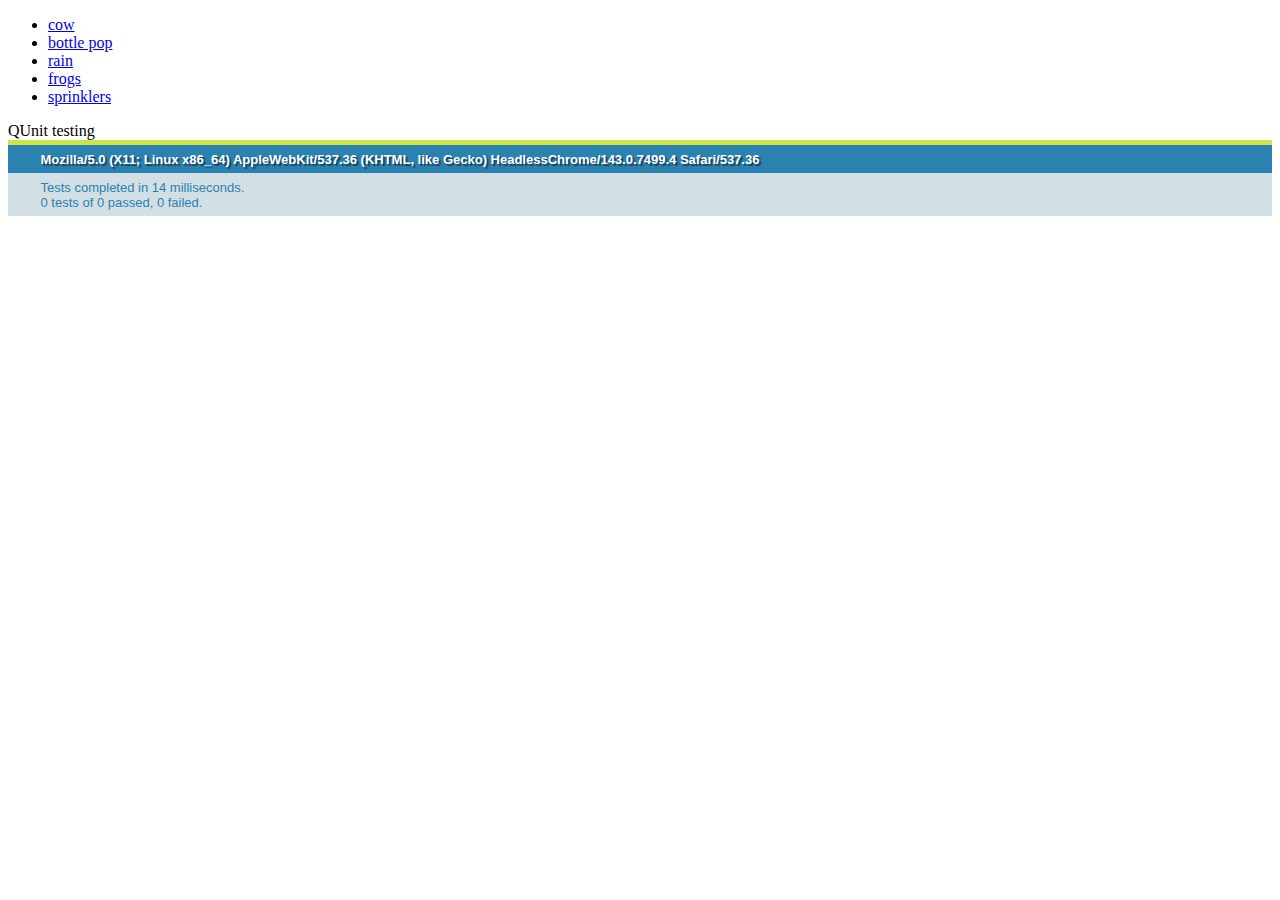
==== test/integration.html @ 2d39f8dd "added some tests" ====
<!DOCTYPE html PUBLIC "-//W3C//DTD XHTML 1.0 Strict//EN"
	"http://www.w3.org/TR/xhtml1/DTD/xhtml1-strict.dtd">
<html xmlns="http://www.w3.org/1999/xhtml" lang="en" xml:lang="en">
<head>
<title>Integration testing for julienMP3Player</title>

<link rel="stylesheet" type="text/css" href="../css/julienMP3Player.css" />
<link rel="stylesheet" type="text/css" href="qunit.css" />
<style>
  #testing {
    float: left;
    clear: left;
  }
</style>
<script type="text/javascript" src="../js/jquery.js"></script>
<script type="text/javascript" src="../js/soundmanager2-jsmin.js"></script>
<script type="text/javascript" src="../js/jquery.julienMP3Player.js"></script>
<script type="text/javascript" src="delorean.js"></script>
<script type="text/javascript" src="qunit.js"></script>

<script type="text/javascript">
  $(function(){
    $('#player').julienMP3Player({
      soundManagerSwfURL: '../swf/',
      afterInstanciate: function(){

        DeLorean.globalApi(true); 
        test("that the plugin's markup is instanciated correctly", function(){
          expect(6);
          equals( $('.jmp3_play').length, 1 );
          equals( $('.jmp3_stop').length, 1 );
          equals( $('.jmp3_prev').length, 1 );
          equals( $('.jmp3_next').length, 1 );
          equals( $('.jmp3_infos').length, 1 );
          equals( $('.jmp3_currentTrackDetails').length, 1 );
        });

        test("that the play and pause buttons are working", function(){
          expect(3);

          $('.jmp3_play').click(); // Play
          equals($('.jmp3_play').hasClass('jmp3_pause'), true);
          equals($('.jmp3_currentTrackDetails').is(':visible'), true);

          $('.jmp3_pause').click(); // Pause
          equals($('.jmp3_play').hasClass('jmp3_pause'), false);
        });

        test("that the song details are still there", function(){
          expect(1);
          DeLorean.advance(4000); // advane 4 seconds after we paused
          equals($('.jmp3_currentTrackDetails').is(':visible'), true);
        });

      }
    });

  });
</script>
</head>

<body>
  <ul id="player">
    <li><a title="Angry cow" href="http://www.freshly-ground.com/data/audio/binaural/Mak.mp3">cow</a></li>
    <li><a title="Fancy beer bottle pop" href="http://www.freshly-ground.com/data/audio/binaural/Fancy%20Beer%20Bottle%20Pop.mp3">bottle pop</a></li>
    <li><a title="Rain" href="http://www.freshly-ground.com/data/audio/binaural/Rain 3.mp3">rain</a></li>
    <li><a title="Frogs" href="http://www.freshly-ground.com/data/audio/binaural/Frogs @ Yahoo!.mp3">frogs</a></li>
    <li><a title="walking past sprinklers" href="http://www.freshly-ground.com/data/audio/binaural/Walking past sprinklers, mailbox.mp3">sprinklers</a></li>
  </ul>  

  <div id="testing>
    <h1 id="qunit-header">QUnit testing</h1>  
    <h2 id="qunit-banner"></h2>  
    <h2 id="qunit-userAgent"></h2>  
    <ol id="qunit-tests">
  </div>
  
</body>
</html>
---- css/julienMP3Player.css ----
/* * * * * * * * * * * * * * * * * * * * * * * * * * * * * * * *
 * Default theme
 * * * * * * * * * * * * * * * * * * * * * * * * * * * * * * * */

.jmp3_container {
  background: #a2b4b9;
  float: left;
  clear: both;
  font: 10px/14px Arial, Helvetica, sans-serif;
  padding-right: 1px;
}
  .jmp3_container .jmp3_play,
  .jmp3_container .jmp3_pause,
  .jmp3_container .jmp3_stop,
  .jmp3_container .jmp3_infos,
  .jmp3_container .jmp3_next,
  .jmp3_container .jmp3_prev 
  {
    width: 16px; height: 16px;
    display: block;
    float: left;
    text-indent: -9999px;
  }
  .jmp3_container .jmp3_play {
    background: url('../img/play.png') no-repeat left top;
  }
  .jmp3_container .jmp3_pause {
    background: url('../img/pause.png') no-repeat left top;
  }
  .jmp3_container .jmp3_stop {
    background: url('../img/stop.png') no-repeat left top;
  }
  .jmp3_container .jmp3_prev {
    background: url('../img/prev.png') no-repeat left top;
  }
  .jmp3_container .jmp3_next {
    background: url('../img/next.png') no-repeat left top;
  }
  .jmp3_container .jmp3_infos {
    background: url('../img/infos.png') no-repeat left top;
  }
  .jmp3_container .jmp3_currentTrackDetails {
    background: #fff;
  }
---- test/qunit.css ----
/** Font Family and Sizes */

#qunit-tests, #qunit-header, #qunit-banner, #qunit-testrunner-toolbar, #qunit-userAgent, #qunit-testresult {
	font-family: "Helvetica Neue Light", "HelveticaNeue-Light", "Helvetica Neue", Calibri, Helvetica, Arial;
}

#qunit-testrunner-toolbar, #qunit-userAgent, #qunit-testresult, #qunit-tests li { font-size: small; }
#qunit-tests { font-size: smaller; }


/** Resets */

#qunit-tests, #qunit-tests ol, #qunit-header, #qunit-banner, #qunit-userAgent, #qunit-testresult {
	margin: 0;
	padding: 0;
}


/** Header */

#qunit-header {
	padding: 0.5em 0 0.5em 1em;

	color: #8699a4;
	background-color: #0d3349;

	font-size: 1.5em;
	line-height: 1em;
	font-weight: normal;
	
	border-radius: 15px 15px 0 0;
	-moz-border-radius: 15px 15px 0 0;
	-webkit-border-top-right-radius: 15px;
	-webkit-border-top-left-radius: 15px;
}

#qunit-header a {
	text-decoration: none;
	color: #c2ccd1;
}

#qunit-header a:hover,
#qunit-header a:focus {
	color: #fff;
}

#qunit-banner {
	height: 5px;
}

#qunit-testrunner-toolbar {
	padding: 0.5em 0 0.5em 2em;
	color: #5E740B;
	background-color: #eee;
}

#qunit-userAgent {
	padding: 0.5em 0 0.5em 2.5em;
	background-color: #2b81af;
	color: #fff;
	text-shadow: rgba(0, 0, 0, 0.5) 2px 2px 1px;
}


/** Tests: Pass/Fail */

#qunit-tests {
	list-style-position: inside;
}

#qunit-tests li {
	padding: 0.4em 0.5em 0.4em 2.5em;
	border-bottom: 1px solid #fff;
	list-style-position: inside;
}

#qunit-tests.hidepass li.pass, #qunit-tests.hidepass li.running  {
	display: none;
}

#qunit-tests li strong {
	cursor: pointer;
}

#qunit-tests li a {
	padding: 0.5em;
	color: #c2ccd1;
	text-decoration: none;
}
#qunit-tests li a:hover,
#qunit-tests li a:focus {
	color: #000;
}

#qunit-tests ol {
	margin-top: 0.5em;
	padding: 0.5em;
	
	background-color: #fff;
	
	border-radius: 15px;
	-moz-border-radius: 15px;
	-webkit-border-radius: 15px;
	
	box-shadow: inset 0px 2px 13px #999;
	-moz-box-shadow: inset 0px 2px 13px #999;
	-webkit-box-shadow: inset 0px 2px 13px #999;
}

#qunit-tests table {
	border-collapse: collapse;
	margin-top: .2em;
}

#qunit-tests th {
	text-align: right;
	vertical-align: top;
	padding: 0 .5em 0 0;
}

#qunit-tests td {
	vertical-align: top;
}

#qunit-tests pre {
	margin: 0;
	white-space: pre-wrap;
	word-wrap: break-word;
}

#qunit-tests del {
	background-color: #e0f2be;
	color: #374e0c;
	text-decoration: none;
}

#qunit-tests ins {
	background-color: #ffcaca;
	color: #500;
	text-decoration: none;
}

/*** Test Counts */

#qunit-tests b.counts                       { color: black; }
#qunit-tests b.passed                       { color: #5E740B; }
#qunit-tests b.failed                       { color: #710909; }

#qunit-tests li li {
	margin: 0.5em;
	padding: 0.4em 0.5em 0.4em 0.5em;
	background-color: #fff;
	border-bottom: none;
	list-style-position: inside;
}

/*** Passing Styles */

#qunit-tests li li.pass {
	color: #5E740B;
	background-color: #fff;
	border-left: 26px solid #C6E746;
}

#qunit-tests .pass                          { color: #528CE0; background-color: #D2E0E6; }
#qunit-tests .pass .test-name               { color: #366097; }
 
#qunit-tests .pass .test-actual,
#qunit-tests .pass .test-expected           { color: #999999; }

#qunit-banner.qunit-pass                    { background-color: #C6E746; }

/*** Failing Styles */

#qunit-tests li li.fail {
	color: #710909;
	background-color: #fff;
	border-left: 26px solid #EE5757;
}

#qunit-tests > li:last-child {
	border-radius: 0 0 15px 15px;
	-moz-border-radius: 0 0 15px 15px;
	-webkit-border-bottom-right-radius: 15px;
	-webkit-border-bottom-left-radius: 15px;
}

#qunit-tests .fail                          { color: #000000; background-color: #EE5757; }
#qunit-tests .fail .test-name,
#qunit-tests .fail .module-name             { color: #000000; }

#qunit-tests .fail .test-actual             { color: #EE5757; }
#qunit-tests .fail .test-expected           { color: green;   }

#qunit-banner.qunit-fail                    { background-color: #EE5757; }


/** Result */

#qunit-testresult {
	padding: 0.5em 0.5em 0.5em 2.5em;

	color: #2b81af;
	background-color: #D2E0E6;

	border-bottom: 1px solid white;
}

/** Fixture */

#qunit-fixture {
	position: absolute;
	top: -10000px;
	left: -10000px;
}
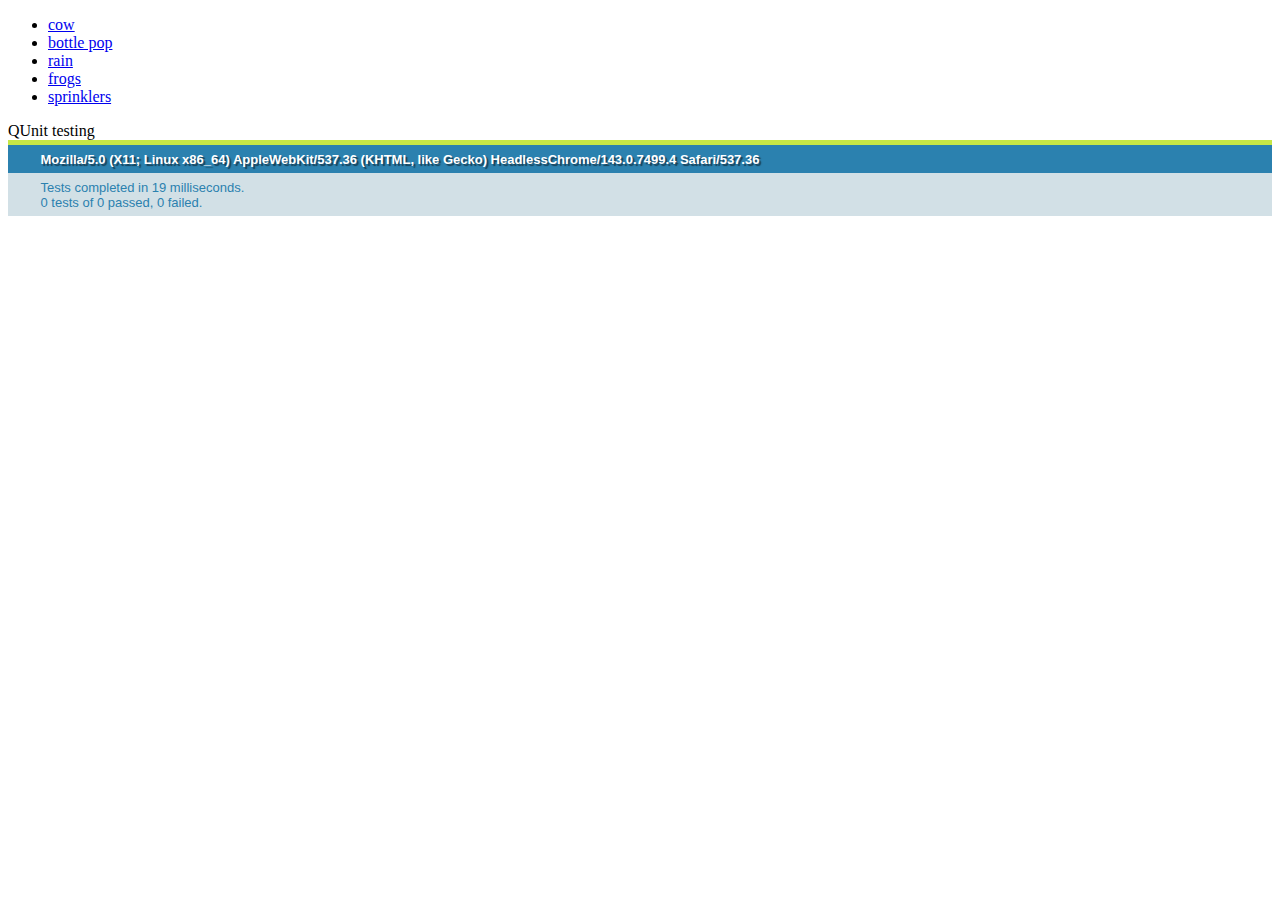
==== commit 491360d1: "test for last commit" ====
--- a/test/integration.html
+++ b/test/integration.html
@@ -25,6 +25,7 @@
       afterInstanciate: function(){
 
         DeLorean.globalApi(true); 
+
         test("that the plugin's markup is instanciated correctly", function(){
           expect(6);
           equals( $('.jmp3_play').length, 1 );
@@ -46,12 +47,55 @@
           equals($('.jmp3_play').hasClass('jmp3_pause'), false);
         });
 
-        test("that the song details are still there", function(){
-          expect(1);
-          DeLorean.advance(4000); // advane 4 seconds after we paused
+        test("the song details", function(){
+          expect(4);
+          // still visible after 4 seconds after pause
+          DeLorean.advance(4000); // advance 4 seconds after we paused
           equals($('.jmp3_currentTrackDetails').is(':visible'), true);
+          equals($('.jmp3_currentTrackDetails').text(), 'Angry cow');
+
+          // not visible after 4 seconds after stop after pause
+          $('.jmp3_stop').click();
+          DeLorean.advance(4000); // advance 4 seconds after we paused
+          equals($('.jmp3_currentTrackDetails').is(':visible'), false);
+
+          // not visible after 4 seconds after Stop
+          $('.jmp3_play').click();
+          $('.jmp3_stop').click();
+          DeLorean.advance(4000); // advance 4 seconds after we paused
+          equals($('.jmp3_currentTrackDetails').is(':visible'), false);
         });
 
+        test("the next/previous buttons", function(){
+          expect(9);
+
+          equals($('.jmp3_currentTrackDetails').text(), 'Angry cow');
+          $('.jmp3_next').click(); // Next
+          equals($('.jmp3_currentTrackDetails').text(), 'Fancy beer bottle pop');
+          $('.jmp3_next').click(); // Next
+          equals($('.jmp3_currentTrackDetails').text(), 'Rain');
+          $('.jmp3_prev').click(); // PREV ?!
+          equals($('.jmp3_currentTrackDetails').text(), 'Fancy beer bottle pop');
+          $('.jmp3_next').click(); // Next
+          equals($('.jmp3_currentTrackDetails').text(), 'Rain');
+          $('.jmp3_next').click(); // Next
+          equals($('.jmp3_currentTrackDetails').text(), 'Frogs');
+          $('.jmp3_next').click(); // Next
+          equals($('.jmp3_currentTrackDetails').text(), 'walking past sprinklers');
+          $('.jmp3_next').click(); // Next... to the first one
+          equals($('.jmp3_currentTrackDetails').text(), 'Angry cow');
+          $('.jmp3_stop').click(); 
+          $('.jmp3_play').click(); 
+          equals($('.jmp3_currentTrackDetails').text(), 'Angry cow');
+        });
+
+        test("info button", function(){
+          expect(1);
+
+          $('.jmp3_infos').click();
+          DeLorean.advance(1600); // advance 4 seconds after we paused
+          equals($('.jmp3_currentTrackDetails').is(":visible"), false);
+        });
       }
     });
 
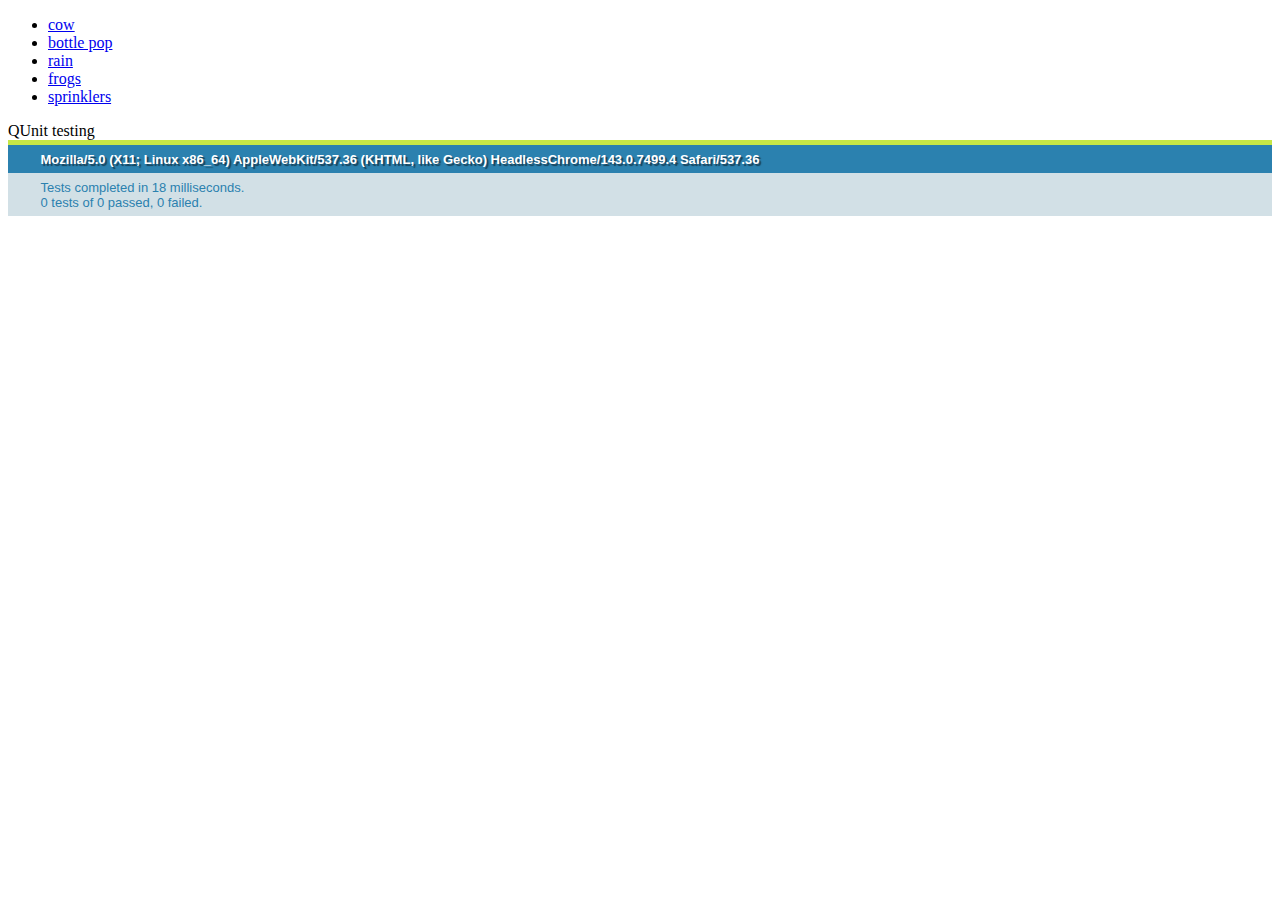
==== commit fe4c7216: "Merge branch 'playhead'" ====
--- a/test/integration.html
+++ b/test/integration.html
@@ -14,6 +14,7 @@
 </style>
 <script type="text/javascript" src="../js/jquery.js"></script>
 <script type="text/javascript" src="../js/soundmanager2-jsmin.js"></script>
+<script type="text/javascript" src="../js/jquery-ui-1.8.11.custom.min.js"></script>
 <script type="text/javascript" src="../js/jquery.julienMP3Player.js"></script>
 <script type="text/javascript" src="delorean.js"></script>
 <script type="text/javascript" src="qunit.js"></script>
--- a/css/julienMP3Player.css
+++ b/css/julienMP3Player.css
@@ -10,6 +10,31 @@
   font: 10px/14px Arial, Helvetica, sans-serif;
   padding-right: 1px;
 }
+  .jmp3_container .jmp3_trackbar {
+    width: 150px; height: 16px;
+    margin: 0 5px;
+    display: block;
+    float: left;
+    position: relative;
+    background: url('../img/trackbar_notloaded.png') repeat-x left top;
+    z-index: 0;
+  }
+    .jmp3_container .jmp3_trackbar .jmp3_loaded {
+      width: 0; height: 16px;
+      display: block;
+      position: absolute;
+      left: 0; top: 0;
+      background: url('../img/trackbar_loaded.png') repeat-x left top;
+      z-index: 1;
+    }
+    .jmp3_container .jmp3_trackbar .jmp3_playhead {
+      width: 8px; height: 16px;
+      display: block;
+      position: absolute;
+      left: 0; top: 0;
+      background: url('../img/playhead.png') no-repeat left center;
+      z-index: 2;
+    }
   .jmp3_container .jmp3_play,
   .jmp3_container .jmp3_pause,
   .jmp3_container .jmp3_stop,
